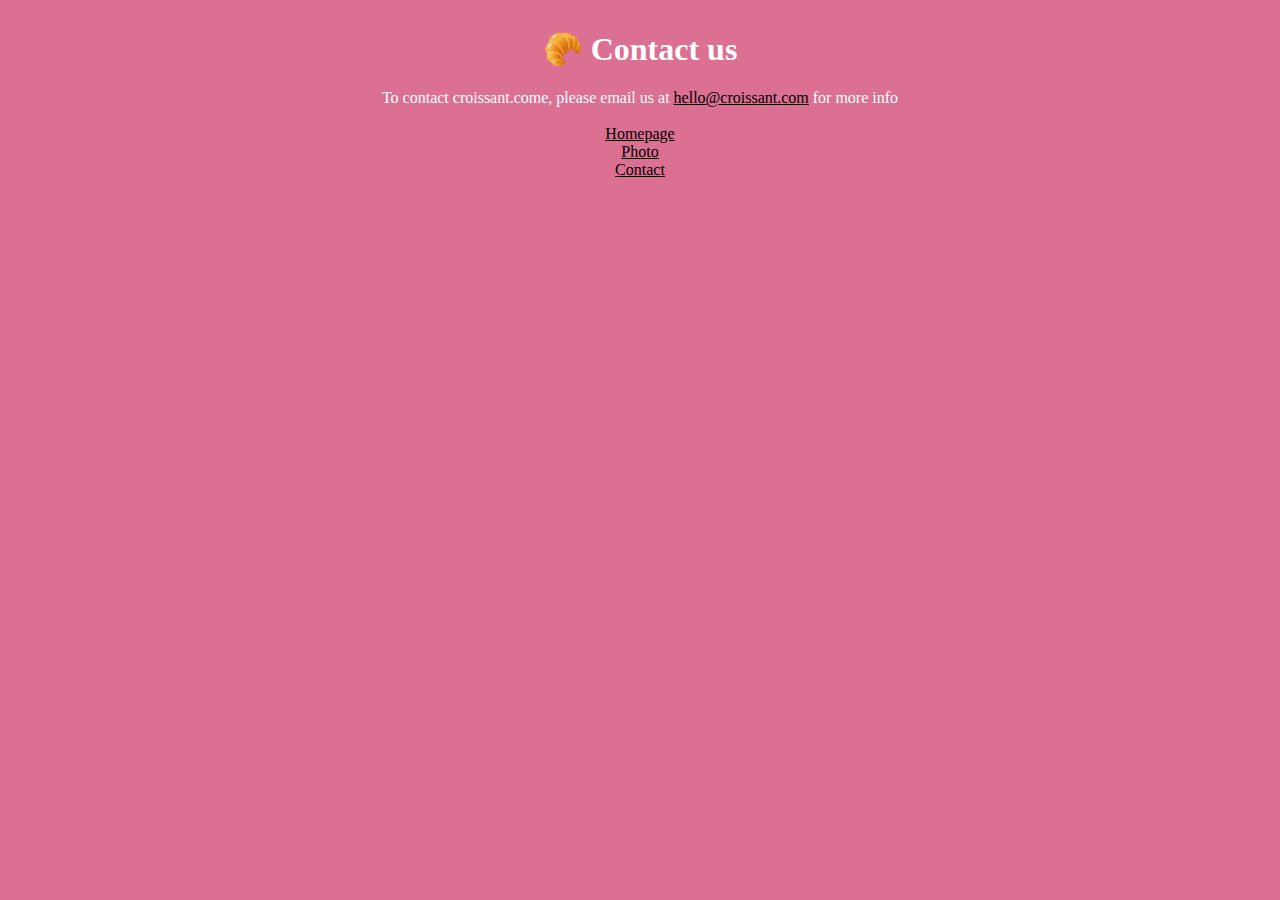
==== contact.html @ 775835a3 "added all pages" ====
<!DOCTYPE html>
<html lang="en">
  <head>
    <meta charset="UTF-8" />
    <meta http-equiv="X-UA-Compatible" content="IE=edge" />
    <meta name="viewport" content="width=device-width, initial-scale=1.0" />
    <title>Document</title>
    <link
      href="https://cdn.jsdelivr.net/npm/bootstrap@5.2.0/dist/css/bootstrap.min.css"
      rel="stylesheet"
      integrity="sha384-gH2yIJqKdNHPEq0n4Mqa/HGKIhSkIHeL5AyhkYV8i59U5AR6csBvApHHNl/vI1Bx"
      crossorigin="anonymous"
    />
    <link rel="stylesheet" href="/src/style.css" />
  </head>
  <body>
    <h1>🥐 Contact us</h1>
    To contact croissant.come, please email us at
    <a href="mailto:hello@croissant.com">hello@croissant.com</a> for more info
    <br />
    <br />
    <div class="container d-flex justify-content-evenly">
      <div><a href="/index.html">Homepage</a></div>
      <div><a href="/photo.html">Photo</a></div>
      <div><a href="/contact.html">Contact</a></div>
    </div>
  </body>
</html>
---- src/style.css ----
body {
  text-align: center;
  background-color: palevioletred;
  color: white;
  margin: 30px;
}
a {
  color: black;
}
img {
  text-align: center;
  margin: 0 auto;
  display: block;
  padding: 20px;
}
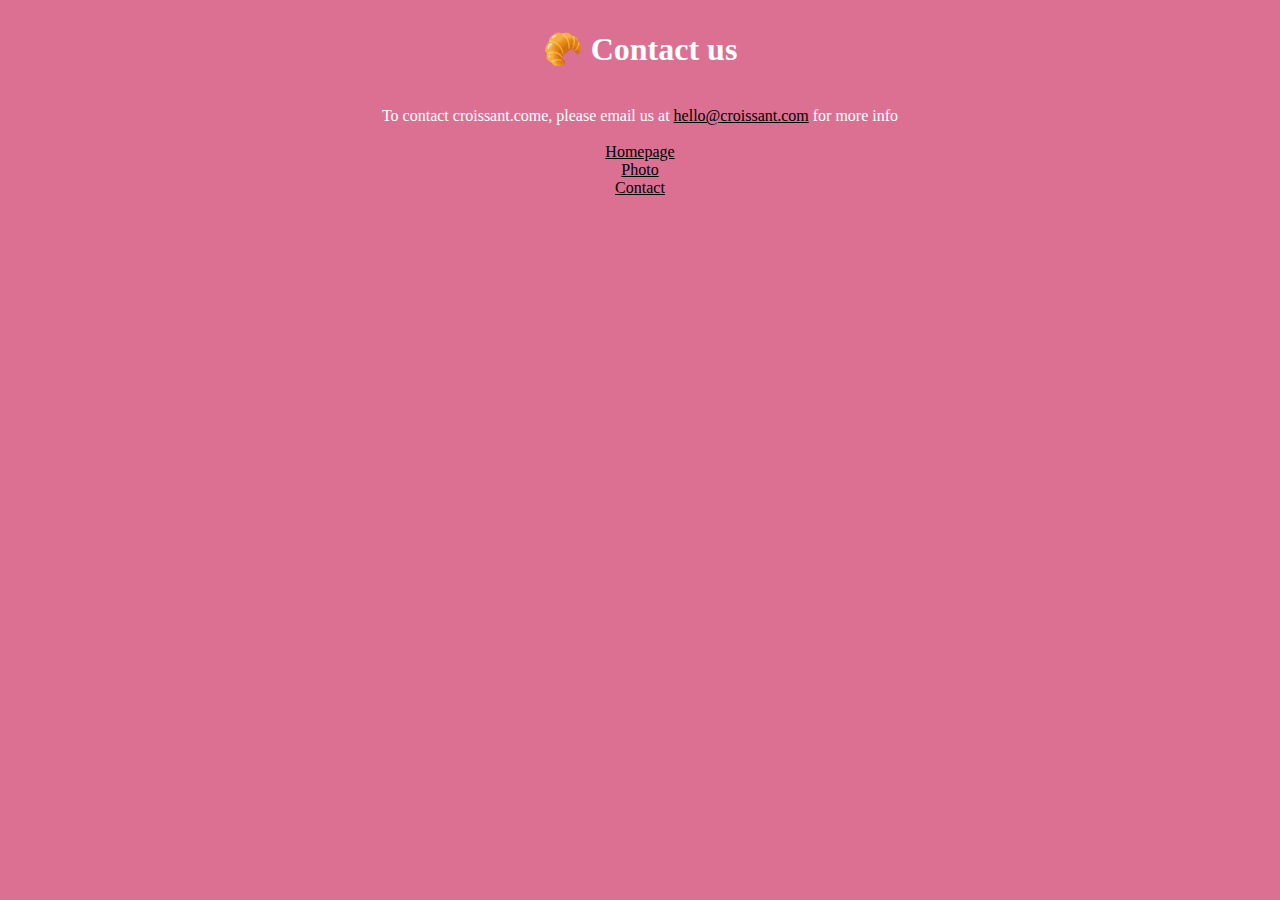
==== commit e7ffaecb: "adding spacing" ====
--- a/contact.html
+++ b/contact.html
@@ -15,6 +15,7 @@
   </head>
   <body>
     <h1>🥐 Contact us</h1>
+    <br />
     To contact croissant.come, please email us at
     <a href="mailto:hello@croissant.com">hello@croissant.com</a> for more info
     <br />
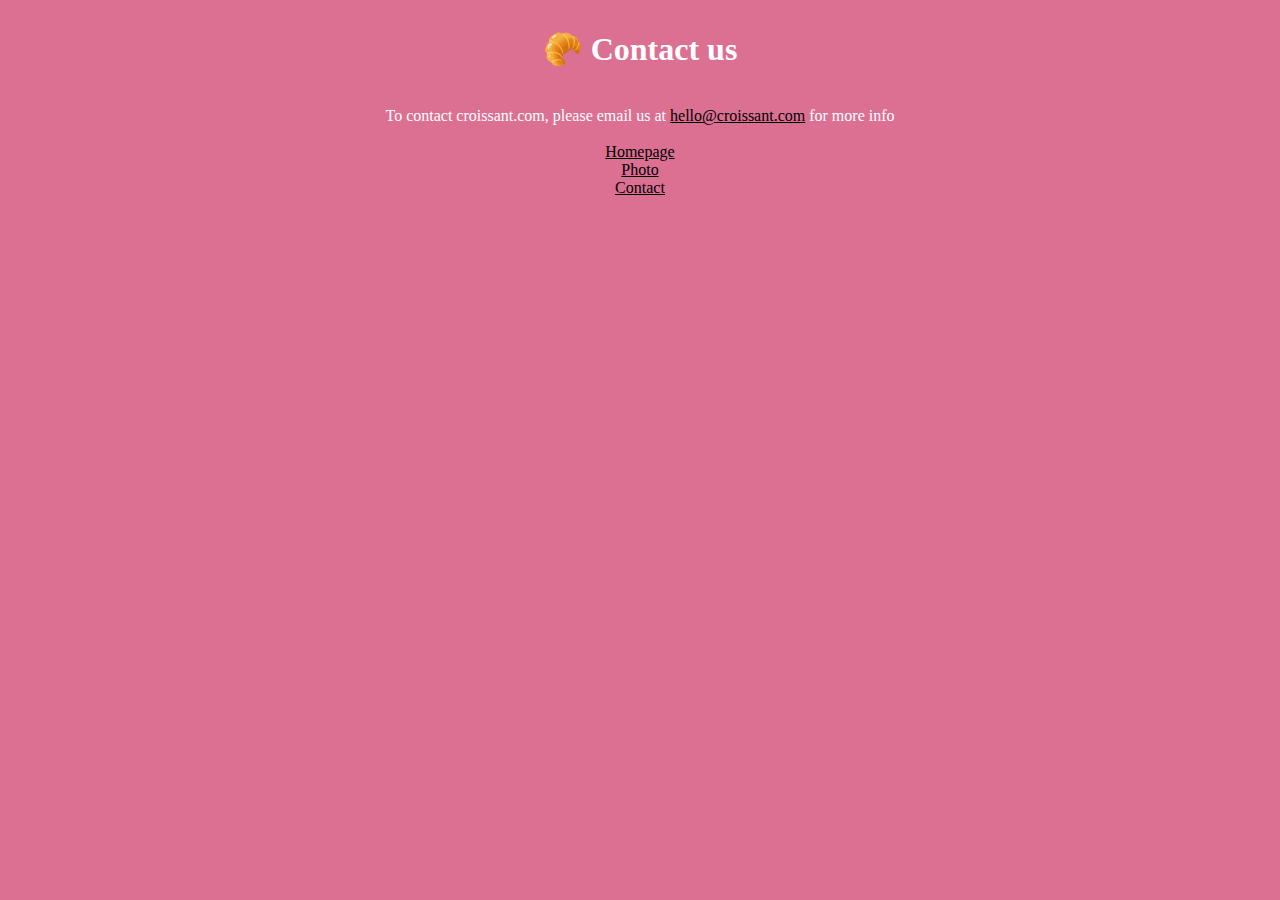
==== commit b9c8cf9d: "SEO added" ====
--- a/contact.html
+++ b/contact.html
@@ -2,9 +2,10 @@
 <html lang="en">
   <head>
     <meta charset="UTF-8" />
+    <meta name="description" content="Contact Croissant.com though email" />
     <meta http-equiv="X-UA-Compatible" content="IE=edge" />
     <meta name="viewport" content="width=device-width, initial-scale=1.0" />
-    <title>Document</title>
+    <title>Croissant | Contact us</title>
     <link
       href="https://cdn.jsdelivr.net/npm/bootstrap@5.2.0/dist/css/bootstrap.min.css"
       rel="stylesheet"
@@ -16,7 +17,7 @@
   <body>
     <h1>🥐 Contact us</h1>
     <br />
-    To contact croissant.come, please email us at
+    To contact croissant.com, please email us at
     <a href="mailto:hello@croissant.com">hello@croissant.com</a> for more info
     <br />
     <br />
